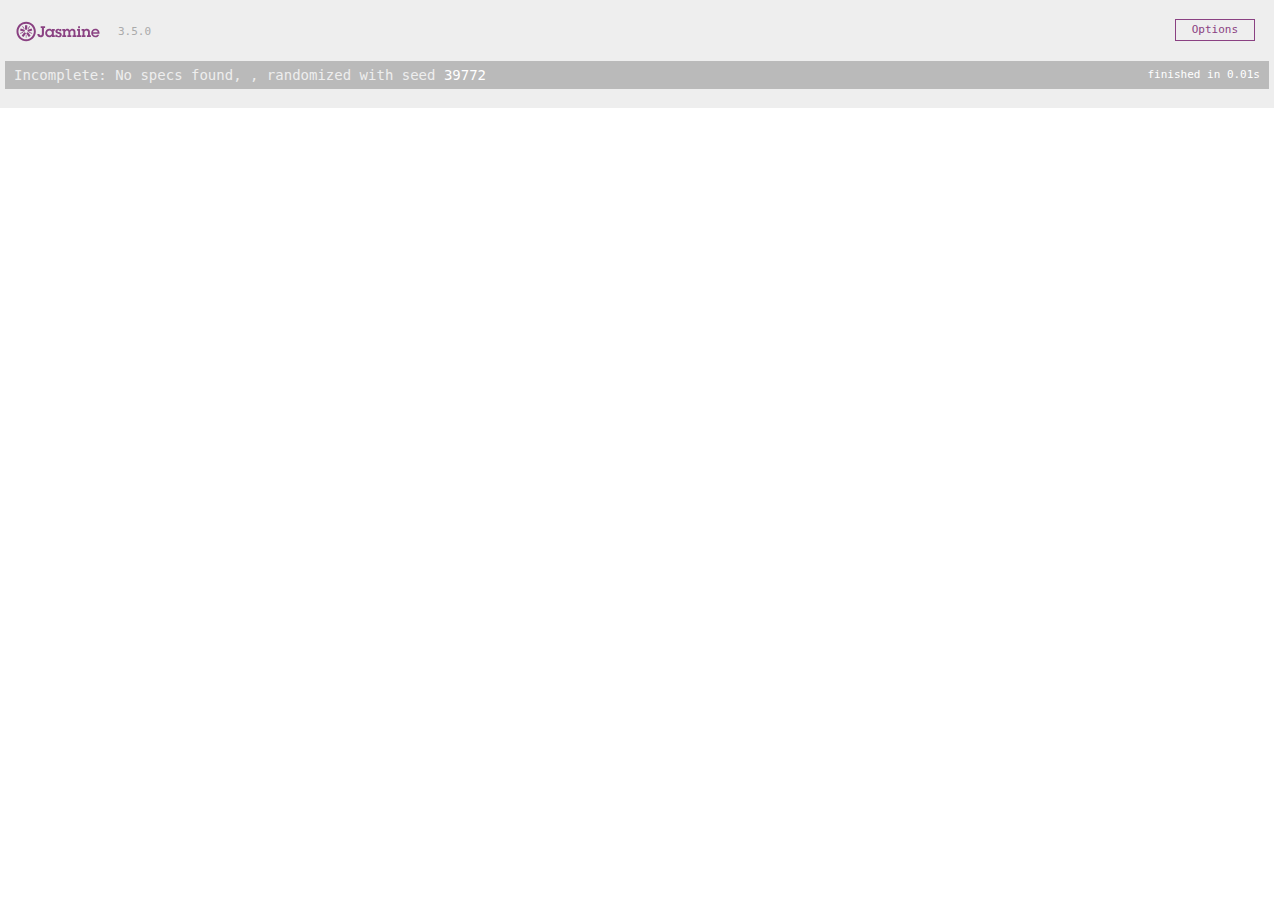
==== SpecRunner.html @ 2dde8c43 "Init js project with Jasmine" ====
<!DOCTYPE html>
<html>
<head>
  <meta charset="utf-8">
  <title>Jasmine Spec Runner v3.5.0</title>

  <link rel="shortcut icon" type="image/png" href="lib/jasmine-3.5.0/jasmine_favicon.png">
  <link rel="stylesheet" href="lib/jasmine-3.5.0/jasmine.css">

  <script src="lib/jasmine-3.5.0/jasmine.js"></script>
  <script src="lib/jasmine-3.5.0/jasmine-html.js"></script>
  <script src="lib/jasmine-3.5.0/boot.js"></script>

  <!-- include source files here... -->
  <script src="src/Player.js"></script>
  <script src="src/Song.js"></script>

  <!-- include spec files here... -->
  <script src="spec/SpecHelper.js"></script>
  <script src="spec/PlayerSpec.js"></script>

</head>

<body>
</body>
</html>
---- lib/jasmine-3.5.0/jasmine.css ----
@charset "UTF-8";
body { overflow-y: scroll; }

.jasmine_html-reporter { width: 100%; background-color: #eee; padding: 5px; margin: -8px; font-size: 11px; font-family: Monaco, "Lucida Console", monospace; line-height: 14px; color: #333; }

.jasmine_html-reporter a { text-decoration: none; }

.jasmine_html-reporter a:hover { text-decoration: underline; }

.jasmine_html-reporter p, .jasmine_html-reporter h1, .jasmine_html-reporter h2, .jasmine_html-reporter h3, .jasmine_html-reporter h4, .jasmine_html-reporter h5, .jasmine_html-reporter h6 { margin: 0; line-height: 14px; }

.jasmine_html-reporter .jasmine-banner, .jasmine_html-reporter .jasmine-symbol-summary, .jasmine_html-reporter .jasmine-summary, .jasmine_html-reporter .jasmine-result-message, .jasmine_html-reporter .jasmine-spec .jasmine-description, .jasmine_html-reporter .jasmine-spec-detail .jasmine-description, .jasmine_html-reporter .jasmine-alert .jasmine-bar, .jasmine_html-reporter .jasmine-stack-trace { padding-left: 9px; padding-right: 9px; }

.jasmine_html-reporter .jasmine-banner { position: relative; }

.jasmine_html-reporter .jasmine-banner .jasmine-title { background: url("[data-uri]") no-repeat; background: url("[data-uri]") no-repeat, none; -moz-background-size: 100%; -o-background-size: 100%; -webkit-background-size: 100%; background-size: 100%; display: block; float: left; width: 90px; height: 25px; }

.jasmine_html-reporter .jasmine-banner .jasmine-version { margin-left: 14px; position: relative; top: 6px; }

.jasmine_html-reporter #jasmine_content { position: fixed; right: 100%; }

.jasmine_html-reporter .jasmine-version { color: #aaa; }

.jasmine_html-reporter .jasmine-banner { margin-top: 14px; }

.jasmine_html-reporter .jasmine-duration { color: #fff; float: right; line-height: 28px; padding-right: 9px; }

.jasmine_html-reporter .jasmine-symbol-summary { overflow: hidden; margin: 14px 0; }

.jasmine_html-reporter .jasmine-symbol-summary li { display: inline-block; height: 10px; width: 14px; font-size: 16px; }

.jasmine_html-reporter .jasmine-symbol-summary li.jasmine-passed { font-size: 14px; }

.jasmine_html-reporter .jasmine-symbol-summary li.jasmine-passed:before { color: #007069; content: "•"; }

.jasmine_html-reporter .jasmine-symbol-summary li.jasmine-failed { line-height: 9px; }

.jasmine_html-reporter .jasmine-symbol-summary li.jasmine-failed:before { color: #ca3a11; content: "×"; font-weight: bold; margin-left: -1px; }

.jasmine_html-reporter .jasmine-symbol-summary li.jasmine-excluded { font-size: 14px; }

.jasmine_html-reporter .jasmine-symbol-summary li.jasmine-excluded:before { color: #bababa; content: "•"; }

.jasmine_html-reporter .jasmine-symbol-summary li.jasmine-excluded-no-display { font-size: 14px; display: none; }

.jasmine_html-reporter .jasmine-symbol-summary li.jasmine-pending { line-height: 17px; }

.jasmine_html-reporter .jasmine-symbol-summary li.jasmine-pending:before { color: #ba9d37; content: "*"; }

.jasmine_html-reporter .jasmine-symbol-summary li.jasmine-empty { font-size: 14px; }

.jasmine_html-reporter .jasmine-symbol-summary li.jasmine-empty:before { color: #ba9d37; content: "•"; }

.jasmine_html-reporter .jasmine-run-options { float: right; margin-right: 5px; border: 1px solid #8a4182; color: #8a4182; position: relative; line-height: 20px; }

.jasmine_html-reporter .jasmine-run-options .jasmine-trigger { cursor: pointer; padding: 8px 16px; }

.jasmine_html-reporter .jasmine-run-options .jasmine-payload { position: absolute; display: none; right: -1px; border: 1px solid #8a4182; background-color: #eee; white-space: nowrap; padding: 4px 8px; }

.jasmine_html-reporter .jasmine-run-options .jasmine-payload.jasmine-open { display: block; }

.jasmine_html-reporter .jasmine-bar { line-height: 28px; font-size: 14px; display: block; color: #eee; }

.jasmine_html-reporter .jasmine-bar.jasmine-failed, .jasmine_html-reporter .jasmine-bar.jasmine-errored { background-color: #ca3a11; border-bottom: 1px solid #eee; }

.jasmine_html-reporter .jasmine-bar.jasmine-passed { background-color: #007069; }

.jasmine_html-reporter .jasmine-bar.jasmine-incomplete { background-color: #bababa; }

.jasmine_html-reporter .jasmine-bar.jasmine-skipped { background-color: #bababa; }

.jasmine_html-reporter .jasmine-bar.jasmine-warning { background-color: #ba9d37; color: #333; }

.jasmine_html-reporter .jasmine-bar.jasmine-menu { background-color: #fff; color: #aaa; }

.jasmine_html-reporter .jasmine-bar.jasmine-menu a { color: #333; }

.jasmine_html-reporter .jasmine-bar a { color: white; }

.jasmine_html-reporter.jasmine-spec-list .jasmine-bar.jasmine-menu.jasmine-failure-list, .jasmine_html-reporter.jasmine-spec-list .jasmine-results .jasmine-failures { display: none; }

.jasmine_html-reporter.jasmine-failure-list .jasmine-bar.jasmine-menu.jasmine-spec-list, .jasmine_html-reporter.jasmine-failure-list .jasmine-summary { display: none; }

.jasmine_html-reporter .jasmine-results { margin-top: 14px; }

.jasmine_html-reporter .jasmine-summary { margin-top: 14px; }

.jasmine_html-reporter .jasmine-summary ul { list-style-type: none; margin-left: 14px; padding-top: 0; padding-left: 0; }

.jasmine_html-reporter .jasmine-summary ul.jasmine-suite { margin-top: 7px; margin-bottom: 7px; }

.jasmine_html-reporter .jasmine-summary li.jasmine-passed a { color: #007069; }

.jasmine_html-reporter .jasmine-summary li.jasmine-failed a { color: #ca3a11; }

.jasmine_html-reporter .jasmine-summary li.jasmine-empty a { color: #ba9d37; }

.jasmine_html-reporter .jasmine-summary li.jasmine-pending a { color: #ba9d37; }

.jasmine_html-reporter .jasmine-summary li.jasmine-excluded a { color: #bababa; }

.jasmine_html-reporter .jasmine-specs li.jasmine-passed a:before { content: "• "; }

.jasmine_html-reporter .jasmine-specs li.jasmine-failed a:before { content: "× "; }

.jasmine_html-reporter .jasmine-specs li.jasmine-empty a:before { content: "* "; }

.jasmine_html-reporter .jasmine-specs li.jasmine-pending a:before { content: "• "; }

.jasmine_html-reporter .jasmine-specs li.jasmine-excluded a:before { content: "• "; }

.jasmine_html-reporter .jasmine-description + .jasmine-suite { margin-top: 0; }

.jasmine_html-reporter .jasmine-suite { margin-top: 14px; }

.jasmine_html-reporter .jasmine-suite a { color: #333; }

.jasmine_html-reporter .jasmine-failures .jasmine-spec-detail { margin-bottom: 28px; }

.jasmine_html-reporter .jasmine-failures .jasmine-spec-detail .jasmine-description { background-color: #ca3a11; color: white; }

.jasmine_html-reporter .jasmine-failures .jasmine-spec-detail .jasmine-description a { color: white; }

.jasmine_html-reporter .jasmine-result-message { padding-top: 14px; color: #333; white-space: pre-wrap; }

.jasmine_html-reporter .jasmine-result-message span.jasmine-result { display: block; }

.jasmine_html-reporter .jasmine-stack-trace { margin: 5px 0 0 0; max-height: 224px; overflow: auto; line-height: 18px; color: #666; border: 1px solid #ddd; background: white; white-space: pre; }
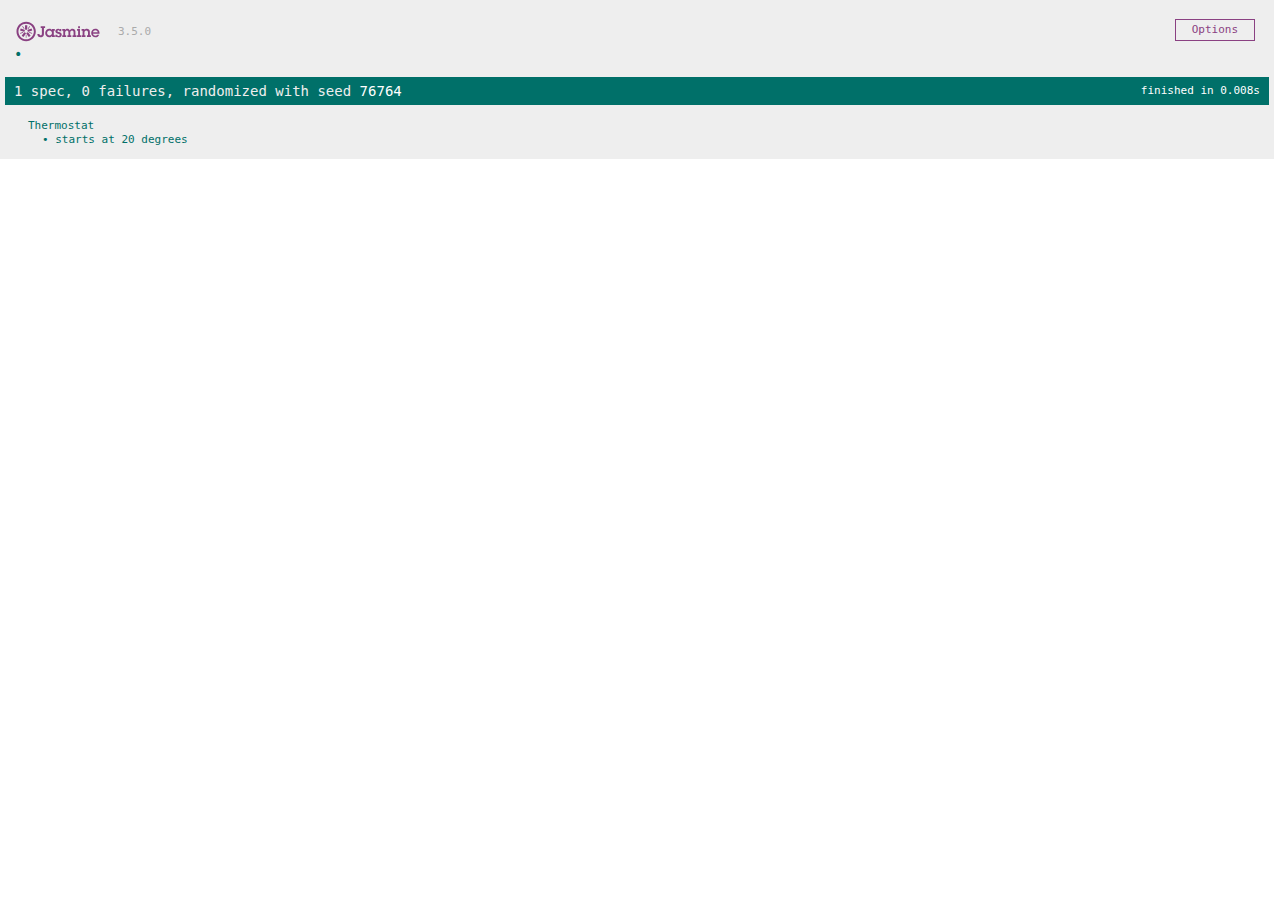
==== commit e5487a0e: "Thermostat starts at 20 degrees" ====
--- a/SpecRunner.html
+++ b/SpecRunner.html
@@ -12,12 +12,11 @@
   <script src="lib/jasmine-3.5.0/boot.js"></script>
 
   <!-- include source files here... -->
-  <script src="src/Player.js"></script>
-  <script src="src/Song.js"></script>
+  <script src="src/Thermostat.js"></script>
 
   <!-- include spec files here... -->
   <script src="spec/SpecHelper.js"></script>
-  <script src="spec/PlayerSpec.js"></script>
+  <script src="spec/ThermostatSpec.js"></script>
 
 </head>
 
